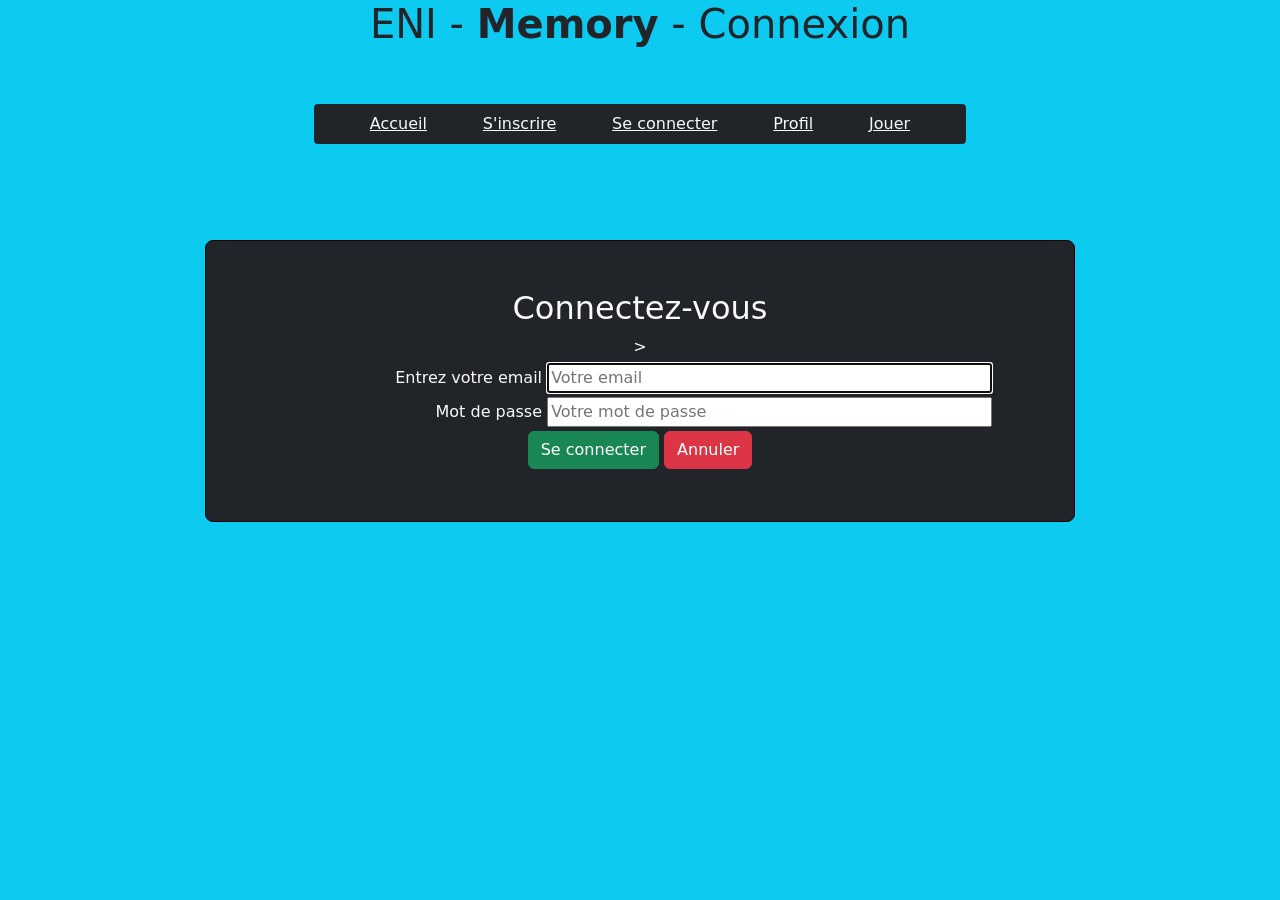
==== connexion.html @ 374707ad "déclaration des variables et début de la fonction initGame" ====
<!DOCTYPE html>
<html lang="fr">
<head>
    <meta charset="UTF-8">
    <meta name="viewport" content="width=device-width, initial-scale=1.0">
    <link href="https://cdn.jsdelivr.net/npm/bootstrap@5.3.9/dist/css/bootstrap.min.css" rel="stylesheet" integrity="sha384-yEPZ7jP9S0QKiUQ0m3jjsO4ProIW7wvR9gXkI7JOGa2XVsw53Yke2bsdkBbjmmiX" crossorigin="anonymous">
    <title>ENI - Memory</title>
</head>
<body class="row justify-content-center bg-info">
    <h1 class="text-center">ENI - <strong>Memory</strong> - Connexion</h1>
    <nav class="navbar bg-dark d-flex justify-content-evenly rounded-1 m-1 m-lg-5 col-11 col-lg-6">
        <a href="index.html" class="link-light">Accueil</a>
        <a href="inscription.html" class="link-light">S'inscrire</a>
        <a href="connexion.html" class="link-light">Se connecter</a>
        <a href="profil.html" class="link-light">Profil</a>
        <a href="jeu.html" class="link-light">Jouer</a>
    </nav>
    <section class="border border-black bg-dark text-light rounded-3 m-1 m-lg-5 p-1 p-lg-5 container text-center col-11 col-lg-8">
        <h2>Connectez-vous</h2>>
        <form class="d-flex-column" action="" method="get">
            <div class="m-1">
                <label for="email1" class="col-4 text-end">Entrez votre email</label>
                <input class="col-7" type="email" id="email1" name="email" autofocus placeholder="Votre email" required title="Saisissez votre email" size="50">
            </div>
            <div class="m-1">
                <label for="password1" class="col-4 text-end">Mot de passe</label>
                <input class="col-7" type="password" id="password1" name="password" placeholder="Votre mot de passe" required title="Saisissez votre mot de passe" size="50">
            </div>
            <div class="m-1">
                <button class="btn btn-success" type="submit">Se connecter</button>
                <button class="btn btn-danger" type="reset">Annuler</button>
            </div>
        </form>
    </section>
</body>
</html>
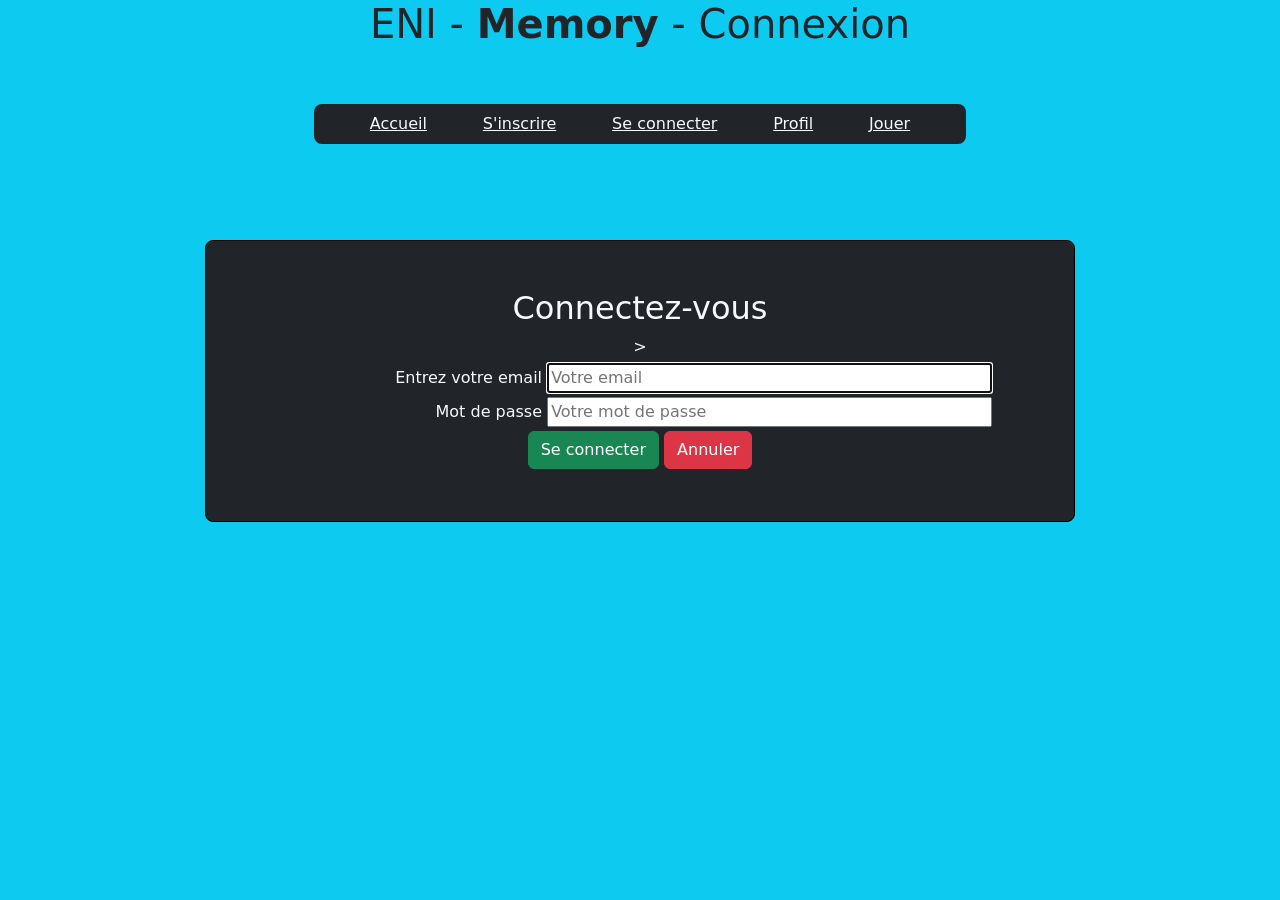
==== commit f74d80d7: "dans la page jeu.html -> remplacer image par un caractère" ====
--- a/connexion.html
+++ b/connexion.html
@@ -8,14 +8,14 @@
 </head>
 <body class="row justify-content-center bg-info">
     <h1 class="text-center">ENI - <strong>Memory</strong> - Connexion</h1>
-    <nav class="navbar bg-dark d-flex justify-content-evenly rounded-1 m-1 m-lg-5 col-11 col-lg-6">
+    <nav class="navbar bg-dark d-flex justify-content-evenly rounded-3 m-1 m-lg-5 col-11 col-lg-6">
         <a href="index.html" class="link-light">Accueil</a>
         <a href="inscription.html" class="link-light">S'inscrire</a>
         <a href="connexion.html" class="link-light">Se connecter</a>
         <a href="profil.html" class="link-light">Profil</a>
         <a href="jeu.html" class="link-light">Jouer</a>
     </nav>
-    <section class="border border-black bg-dark text-light rounded-3 m-1 m-lg-5 p-1 p-lg-5 container text-center col-11 col-lg-8">
+    <section class="border border-black rounded-3 bg-dark text-light text-center m-1 m-lg-5 p-1 p-lg-5 col-11 col-lg-8">
         <h2>Connectez-vous</h2>>
         <form class="d-flex-column" action="" method="get">
             <div class="m-1">
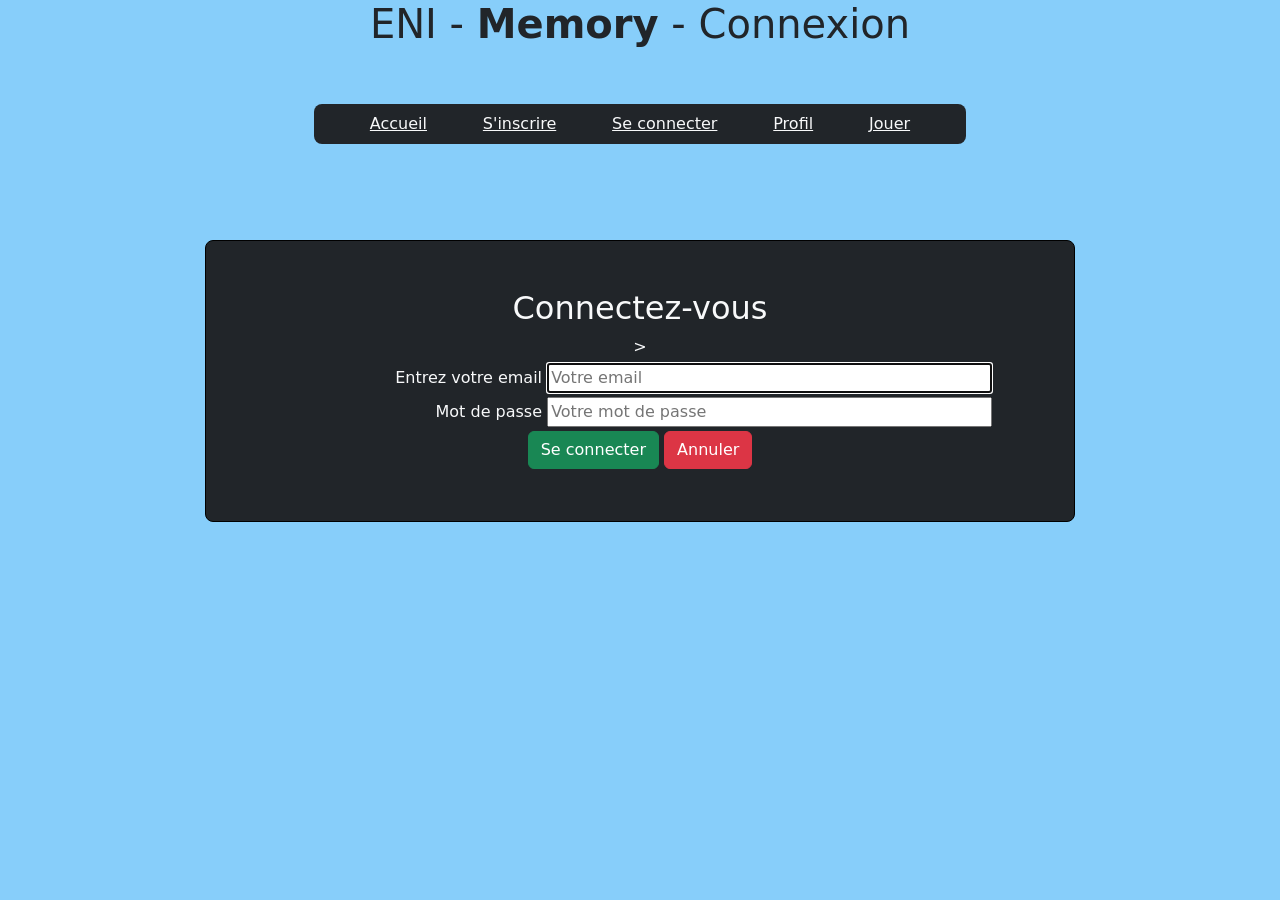
==== commit 8baa58d6: "le jeu de memory fonctionne" ====
--- a/connexion.html
+++ b/connexion.html
@@ -4,9 +4,10 @@
     <meta charset="UTF-8">
     <meta name="viewport" content="width=device-width, initial-scale=1.0">
     <link href="https://cdn.jsdelivr.net/npm/bootstrap@5.3.9/dist/css/bootstrap.min.css" rel="stylesheet" integrity="sha384-yEPZ7jP9S0QKiUQ0m3jjsO4ProIW7wvR9gXkI7JOGa2XVsw53Yke2bsdkBbjmmiX" crossorigin="anonymous">
+    <link rel="stylesheet" href="style.css">
     <title>ENI - Memory</title>
 </head>
-<body class="row justify-content-center bg-info">
+<body class="row justify-content-center">
     <h1 class="text-center">ENI - <strong>Memory</strong> - Connexion</h1>
     <nav class="navbar bg-dark d-flex justify-content-evenly rounded-3 m-1 m-lg-5 col-11 col-lg-6">
         <a href="index.html" class="link-light">Accueil</a>
--- a/style.css
+++ b/style.css
@@ -0,0 +1,95 @@
+body {background-color: lightskyblue;}
+
+/* ---------- LE PLATEAU ---------- */
+#board {
+      display: grid;
+      /* grid : les enfants (les cartes) sont placés dans une grille automatique */
+      grid-template-columns: repeat(4, 1fr);
+      /* 4 colonnes de largeur égale (1fr = 1 part). Avec 12 cartes, ça donne 3 lignes : donc 4x3 */
+      gap: 0.75rem;
+      /* espace entre les cartes */
+      max-width: 480px;
+      /* le plateau ne dépasse jamais 480 pixels de large */
+      margin: 0 auto;
+      /* marge haut/bas = 0, et gauche/droite = auto : ça centre le plateau */
+    }
+
+/* ---------- UNE CARTE (le bouton) ---------- */
+.memory-card {
+    aspect-ratio: 1 / 1;
+    /* largeur = hauteur : la carte est toujours un carré */
+    perspective: 800px;
+    /* donne de la profondeur 3D à l'effet de retournement (distance de vue en pixels) */
+    cursor: pointer;
+    /* le curseur devient une main quand on passe sur la carte */
+    border: 0;
+    /* supprime la bordure par défaut d'un bouton */
+    background: none;
+    /* supprime le fond gris par défaut d'un bouton */
+    padding: 0;
+    /* supprime l'espace intérieur par défaut d'un bouton */
+}
+
+/* ---------- LE CONTENEUR QUI TOURNE ---------- */
+.card-inner {
+    /* .card-inner : la boîte à l'intérieur de la carte, qui contient les 2 faces */
+    position: relative;
+    /* sert de repère pour placer les faces à l'intérieur (voir .card-face) */
+    width: 100%;
+    height: 100%;
+    /* prend toute la taille de la carte */
+    transition: transform 0.5s;
+    /* quand "transform" change, l'animation dure 0,5 seconde au lieu d'être instantanée */
+    transform-style: preserve-3d;
+    /* les deux faces restent placées en 3D (sinon elles seraient aplaties) */
+}
+
+/* Quand la carte est retournée (flipped) ou trouvée (matched), on fait pivoter le conteneur */
+.memory-card.flipped .card-inner,
+.memory-card.matched .card-inner {
+    transform: rotateY(180deg);
+    /* rotation de 180° autour de l'axe vertical : on voit alors l'autre face */
+}
+
+/* ---------- LES DEUX FACES DE LA CARTE ---------- */
+.card-face {
+    /* style commun aux deux faces */
+    position: absolute;
+    /* les deux faces sont superposées au même endroit */
+    inset: 0;
+    /* inset: 0 = collée aux 4 bords du conteneur (haut, bas, gauche, droite) */
+    display: flex;
+    align-items: center;
+    justify-content: center;
+    /* flex + ces deux lignes : le contenu (emoji ou "?") est centré verticalement et horizontalement */
+    border-radius: 0.75rem;
+    /* coins arrondis */
+    backface-visibility: hidden;
+    /* quand la face est de dos (après rotation), elle devient invisible */
+    font-size: clamp(1.8rem, 7vw, 2.8rem);
+    /* taille de l'emoji : minimum 1.8rem, maximum 2.8rem, et entre les deux 7% de la largeur de l'écran */
+}
+
+.card-front {
+    /* la face visible au départ : le dos de la carte */
+    background: lightskyblue;
+    /* fond bleu (le bleu de Bootstrap) */
+    color: white;
+    /* texte blanc */
+    font-weight: bold;
+    /* texte en gras */
+}
+
+.card-back {
+    /* la face cachée au départ : celle qui contient l'emoji */
+    background: white;
+    /* fond blanc */
+    transform: rotateY(180deg);
+    /* elle est déjà tournée de 180° : ainsi, quand le conteneur tourne, elle apparaît à l'endroit */
+}
+
+.memory-card.matched .card-back { background: greenyellow; }
+/* une carte "matched" (paire trouvée) a un fond vert clair */
+
+.memory-card:focus-visible { outline: 3px solid yellow; border-radius: 0.75rem; }
+/* quand on navigue au clavier (touche Tab), la carte sélectionnée a un contour jaune */
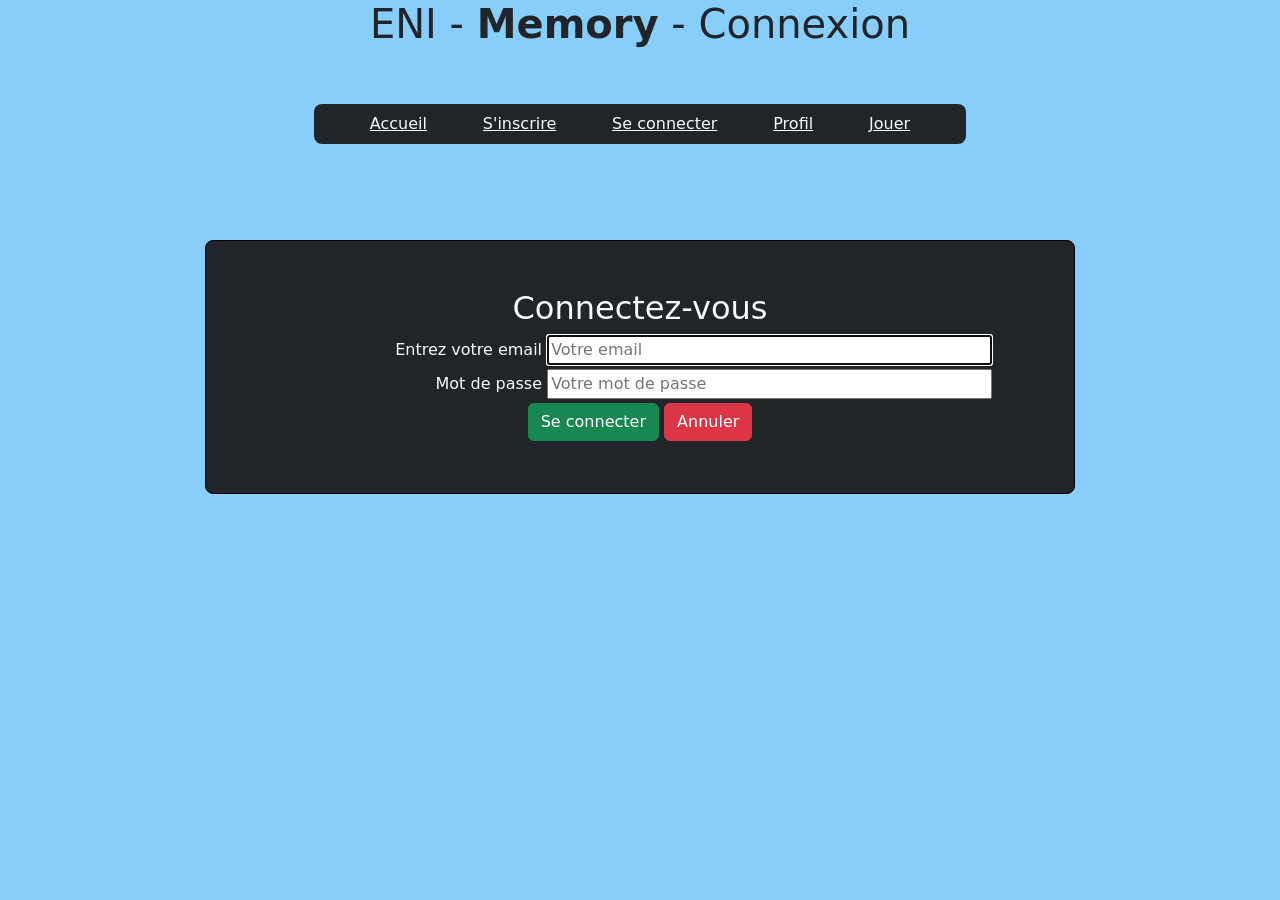
==== commit 04fea70d: "ajout des controles du mot de passe" ====
--- a/connexion.html
+++ b/connexion.html
@@ -17,7 +17,7 @@
         <a href="jeu.html" class="link-light">Jouer</a>
     </nav>
     <section class="border border-black rounded-3 bg-dark text-light text-center m-1 m-lg-5 p-1 p-lg-5 col-11 col-lg-8">
-        <h2>Connectez-vous</h2>>
+        <h2>Connectez-vous</h2>
         <form class="d-flex-column" action="" method="get">
             <div class="m-1">
                 <label for="email1" class="col-4 text-end">Entrez votre email</label>
--- a/style.css
+++ b/style.css
@@ -1,4 +1,13 @@
 body {background-color: lightskyblue;}
+
+/* ---------- LES CONSIGNES DU MOT DE PASSE ---------- */
+#lettre {color: red;}
+
+#chiffre {color: red;}
+
+#special {color: red;}
+
+#nbCaracteres {color: red;}
 
 /* ---------- LE PLATEAU ---------- */
 #board {
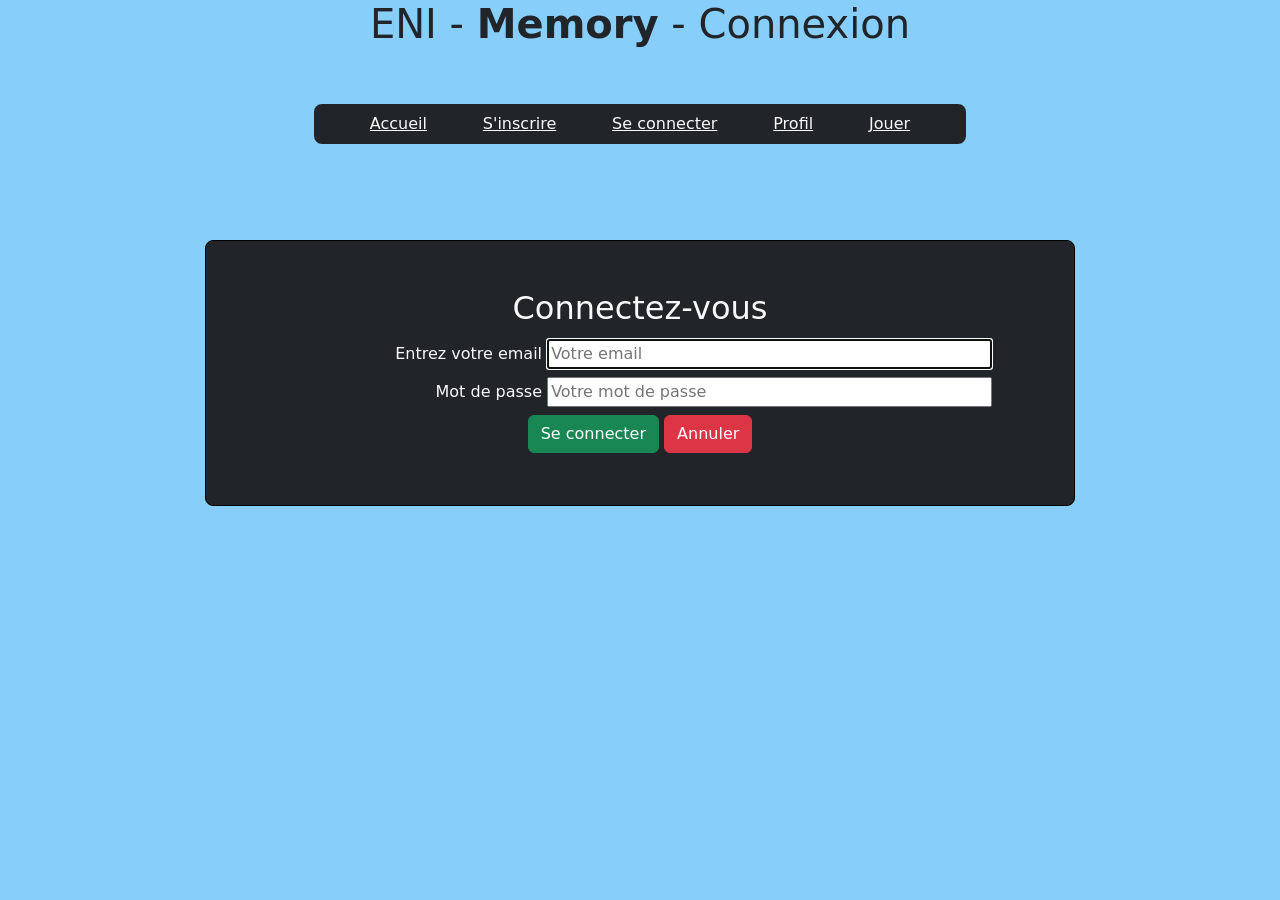
==== commit 5e411450: "test" ====
--- a/connexion.html
+++ b/connexion.html
@@ -18,7 +18,7 @@
     </nav>
     <section class="border border-black rounded-3 bg-dark text-light text-center m-1 m-lg-5 p-1 p-lg-5 col-11 col-lg-8">
         <h2>Connectez-vous</h2>
-        <form class="d-flex-column" action="" method="get">
+        <form class="d-flex flex-column" action="" method="get">
             <div class="m-1">
                 <label for="email1" class="col-4 text-end">Entrez votre email</label>
                 <input class="col-7" type="email" id="email1" name="email" autofocus placeholder="Votre email" required title="Saisissez votre email" size="50">
--- a/style.css
+++ b/style.css
@@ -8,6 +8,14 @@
 #special {color: red;}
 
 #nbCaracteres {color: red;}
+
+#faible {width: 10vw; min-width: 100px;}
+
+#moyen {width: 10vw; min-width: 100px;}
+
+#fort {width: 10vw; min-width: 100px;}
+
+#password_confirm_control {width: 30vw; min-width: 300px;}
 
 /* ---------- LE PLATEAU ---------- */
 #board {
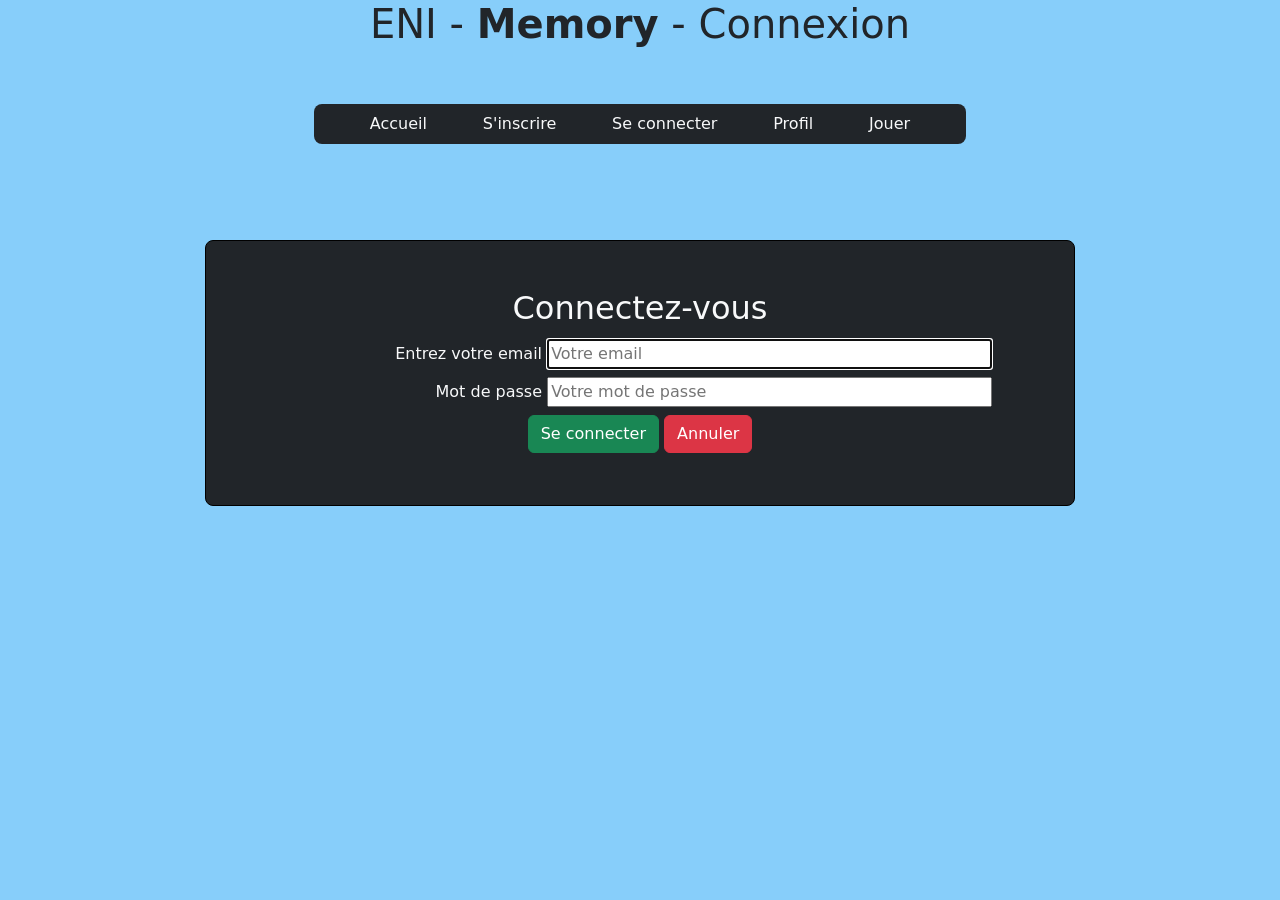
==== commit 590e195d: "mise à jour du readme.md" ====
--- a/connexion.html
+++ b/connexion.html
@@ -10,15 +10,15 @@
 <body class="row justify-content-center">
     <h1 class="text-center">ENI - <strong>Memory</strong> - Connexion</h1>
     <nav class="navbar bg-dark d-flex justify-content-evenly rounded-3 m-1 m-lg-5 col-11 col-lg-6">
-        <a href="index.html" class="link-light">Accueil</a>
-        <a href="inscription.html" class="link-light">S'inscrire</a>
-        <a href="connexion.html" class="link-light">Se connecter</a>
-        <a href="profil.html" class="link-light">Profil</a>
-        <a href="jeu.html" class="link-light">Jouer</a>
+        <a href="index.html" class="text-light text-decoration-none">Accueil</a>
+        <a href="inscription.html" class="text-light text-decoration-none">S'inscrire</a>
+        <a href="connexion.html" class="text-light text-decoration-none">Se connecter</a>
+        <a href="profil.html" class="text-light text-decoration-none">Profil</a>
+        <a href="jeu.html" class="text-light text-decoration-none">Jouer</a>
     </nav>
     <section class="border border-black rounded-3 bg-dark text-light text-center m-1 m-lg-5 p-1 p-lg-5 col-11 col-lg-8">
         <h2>Connectez-vous</h2>
-        <form class="d-flex flex-column" action="" method="get">
+        <form id="formConnexion" class="d-flex flex-column" action="" method="get">
             <div class="m-1">
                 <label for="email1" class="col-4 text-end">Entrez votre email</label>
                 <input class="col-7" type="email" id="email1" name="email" autofocus placeholder="Votre email" required title="Saisissez votre email" size="50">
@@ -33,5 +33,6 @@
             </div>
         </form>
     </section>
+    <script src="javascript/connexion.js" defer></script>
 </body>
 </html>
--- a/style.css
+++ b/style.css
@@ -1,4 +1,4 @@
-body {background-color: lightskyblue;}
+body {background: lightskyblue;}
 
 /* ---------- LES CONSIGNES DU MOT DE PASSE ---------- */
 #lettre {color: red;}
@@ -9,18 +9,18 @@
 
 #nbCaracteres {color: red;}
 
-#faible {width: 10vw; min-width: 100px;}
+#faible {width: 100px;}
 
-#moyen {width: 10vw; min-width: 100px;}
+#moyen {width: 100px;}
 
-#fort {width: 10vw; min-width: 100px;}
+#fort {width: 100px;}
 
-#password_confirm_control {width: 30vw; min-width: 300px;}
+#passwordConfirmControl {width: 300px;}
 
 /* ---------- LE PLATEAU ---------- */
 #board {
       display: grid;
-      /* grid : les enfants (les cartes) sont placés dans une grille automatique */
+      /* les enfants (les cartes) sont placés dans une grille automatique */
       grid-template-columns: repeat(4, 1fr);
       /* 4 colonnes de largeur égale (1fr = 1 part). Avec 12 cartes, ça donne 3 lignes : donc 4x3 */
       gap: 0.75rem;
@@ -49,7 +49,7 @@
 
 /* ---------- LE CONTENEUR QUI TOURNE ---------- */
 .card-inner {
-    /* .card-inner : la boîte à l'intérieur de la carte, qui contient les 2 faces */
+    /* la boîte à l'intérieur de la carte, qui contient les 2 faces */
     position: relative;
     /* sert de repère pour placer les faces à l'intérieur (voir .card-face) */
     width: 100%;
@@ -90,7 +90,7 @@
 .card-front {
     /* la face visible au départ : le dos de la carte */
     background: lightskyblue;
-    /* fond bleu (le bleu de Bootstrap) */
+    /* fond bleu */
     color: white;
     /* texte blanc */
     font-weight: bold;
